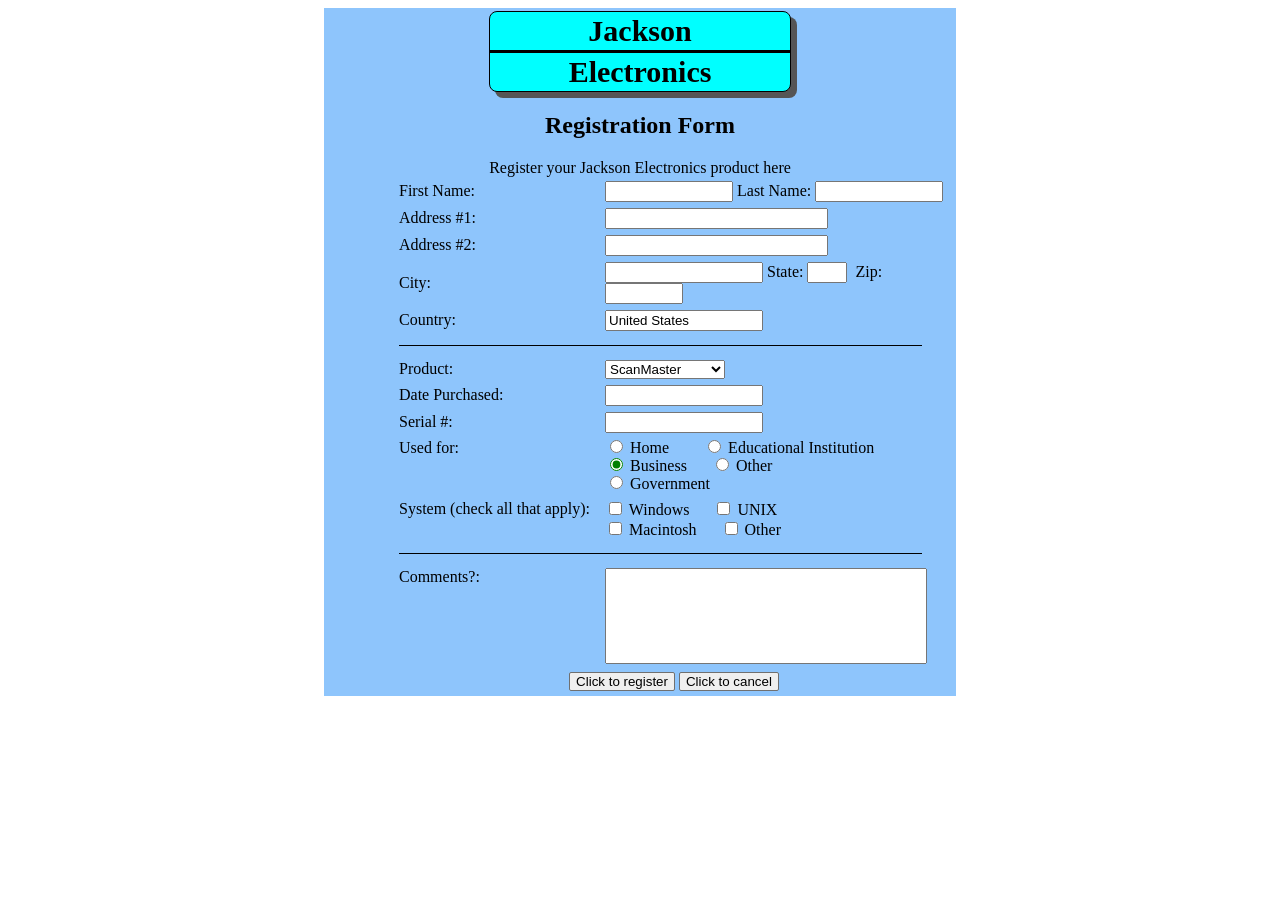
==== index.html @ 3c78089d "Update index.html" ====
<!DOCTYPE html>
<html>
    <head>
        <meta charset="UTF-8">
        <title>Jackson Electronics</title>
        <link rel="stylesheet" href="thuoctinh.css">
    </head>
    <body>
        <table align="center" width="50%" style="background-color: #8EC5FC; margin:0 auto">
            <tr>
                <td align="center">
                <div class="logo">
                    <h1>Jackson</h1>
                    <hr style="border: none; border-top: 3px solid black; margin: 2px 0">
                    <h1>Electronics</h1>
                </div>
                <h2 class="odau1">Registration Form</h2>
                <p class="odau2">Register your Jackson Electronics product here</p>
                <form>
                    <table cellpadding="2" class="luidaudong" style="margin-top:0">
                        <tr>
                            <td width="200px" height="2px"><label>First Name:</label></td>
                            <td colspan="2">
                            <input type="text" style="width:120px">
                            <label>Last Name:</label>
                            <input type="text" style="width:120px">
                            </td>
                        </tr>
                        <tr>
                            <td ><label>Address #1:</label></td>
                            <td colspan="2"><input type="text" class="dai"></td>
                        </tr>
                        <tr>
                            <td><label>Address #2:</label></td>
                            <td colspan="2"><input type="text" class="dai"></td>
                        </tr>
                        <tr>
                            <td><label>City:</label></td>
                            <td colspan="2">
                                <input type="text" class="trung">
                                <label>State:</label>
                                <input type="text" class="nho">
                                <label style="margin-left: 4px;">Zip:</label>
                                <input type="text" style="width:70px">
                            </td>
                        </tr>
                        <tr>
                            <td><label>Country:</label></td>
                            <td colspan="2"><input type="text" class="trung" value="United States"></td>
                        </tr>
                        <tr>
                            <td colspan="3"><hr style="border: none; border-top: 1px solid black; width: 95%; margin-left:0;"></td>
                        </tr>
                        <tr>
                            <td><label>Product:</label></td>
                            <td colspan="2">
                                <select name="Product" style="width:120px">
                                    <option value="1">ScanMaster</option>
                                </select>
                            </td>
                        </tr>
                        <tr>
                            <td><label>Date Purchased:</label></td>
                            <td colspan="2"><input type="text" class="trung"></td>
                        </tr>
                        <tr>
                            <td><label>Serial #:</label></td>
                            <td colspan="2"><input type="text" class="trung"></td>
                        </tr>
                        <tr>
                            <td valign="top"><label>Used for:</label></td>
                            <td colspan ="2">
                                <input type="radio" id="1" name="User">
                                <label for="1" style="margin-right:30px;">Home</label>
                                
                                <input type="radio" id="2" name="User">
                                <label for="2">Educational Institution</label>
                                <br>
                                <input type="radio" id="3" name="User" value="Business" checked>
                                <label for="3" style="margin-right:20px">Business</label>
                                <input type="radio" id="4" name="User">
                                <label for="4">Other</label>
                                <br>
                                <input type="radio" id="5" name="User">
                                <label for="5">Government</label>
                            </td>
                        </tr>
                        <tr>
                            <td valign="top" style="padding-top: 3px">
                                <label>System (check all that apply):</label>
                            </td>
                            <td>
                                <input type="checkbox" id="01" name="System">
                                <label for="01" style="margin-right: 20px">Windows</label>
                                <input type="checkbox" id="02" name="System">
                                <label for="02">UNIX</label><br>
                                <input type="checkbox" id="03" name="System">
                                <label for="03" style="margin-right:20px">Macintosh</label>
                                <input type="checkbox" id="04" name="System">
                                <label for="04">Other</label>
                            </td>
                        </tr>
                        <tr>
                            <td colspan="3"><hr style="border: none; border-top: 1px solid black; width:95%; margin-left:0;"></td>
                        </tr>
                        <tr>
                            <td valign="top"><label>Comments?:</label></td>
                            <td colspan="2"><textarea></textarea></td>
                        </tr>
                        <tr>
                            <td colspan="3" style="padding-bottom:0; padding-top:0"; align="center">
                                <input type="submit" value="Click to register" class="nut">
                                <input type="reset" value="Click to cancel" class="nut">
                            </td>
                        </tr>
                    </table>
                </form>
                </td>
            </tr>
        </table>
    </body>
</html>
---- thuoctinh.css ----
.logo{
    border-radius: 8px;
    border: 1px solid black;
    box-shadow: 6px 6px 0px #555555;
    background-color: aqua;
    width:300px;
    margin:0 auto;
}
h1{
    text-align: center;
    margin: 2px;
    font-size:30px;
    font-weight: bold;
}
.odau1{
    text-align: center;
}
.odau2{
    text-align: center;
    margin-bottom:0;
}
.dai{
    width:215px;
}
.trung{
    width:150px;
}
.nho{
    width:32px;
}
textarea{
    width:92%;
    height:90px;
    resize:none;
}
.nut{
    cursor: pointer;
    border:1px solid #707070;
    border-radius: 2px;
}
input[type="radio"]{
    accent-color: green;
    cursor: pointer;
    margin-top:0;
    margin-bottom:0;
}
.luidaudong td:first-child{
    padding-left: 70px;
}
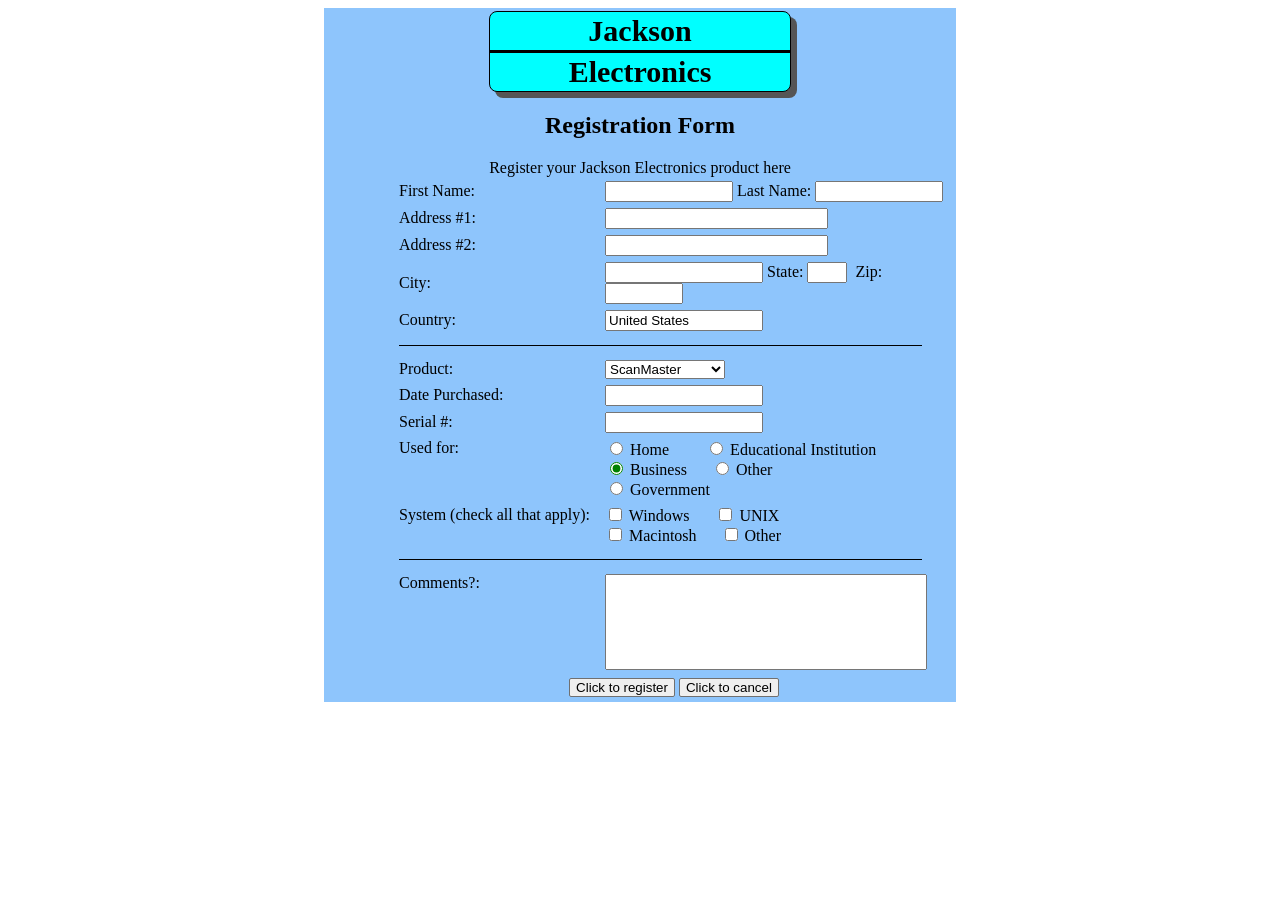
==== commit d7e31d88: "Adjust margin-right for radio and checkbox labels" ====
--- a/index.html
+++ b/index.html
@@ -71,7 +71,7 @@
                             <td valign="top"><label>Used for:</label></td>
                             <td colspan ="2">
                                 <input type="radio" id="1" name="User">
-                                <label for="1" style="margin-right:30px;">Home</label>
+                                <label for="1" style="margin-right:32px;">Home</label>
                                 
                                 <input type="radio" id="2" name="User">
                                 <label for="2">Educational Institution</label>
@@ -91,7 +91,7 @@
                             </td>
                             <td>
                                 <input type="checkbox" id="01" name="System">
-                                <label for="01" style="margin-right: 20px">Windows</label>
+                                <label for="01" style="margin-right: 22px">Windows</label>
                                 <input type="checkbox" id="02" name="System">
                                 <label for="02">UNIX</label><br>
                                 <input type="checkbox" id="03" name="System">
--- a/thuoctinh.css
+++ b/thuoctinh.css
@@ -41,8 +41,6 @@
 input[type="radio"]{
     accent-color: green;
     cursor: pointer;
-    margin-top:0;
-    margin-bottom:0;
 }
 .luidaudong td:first-child{
     padding-left: 70px;
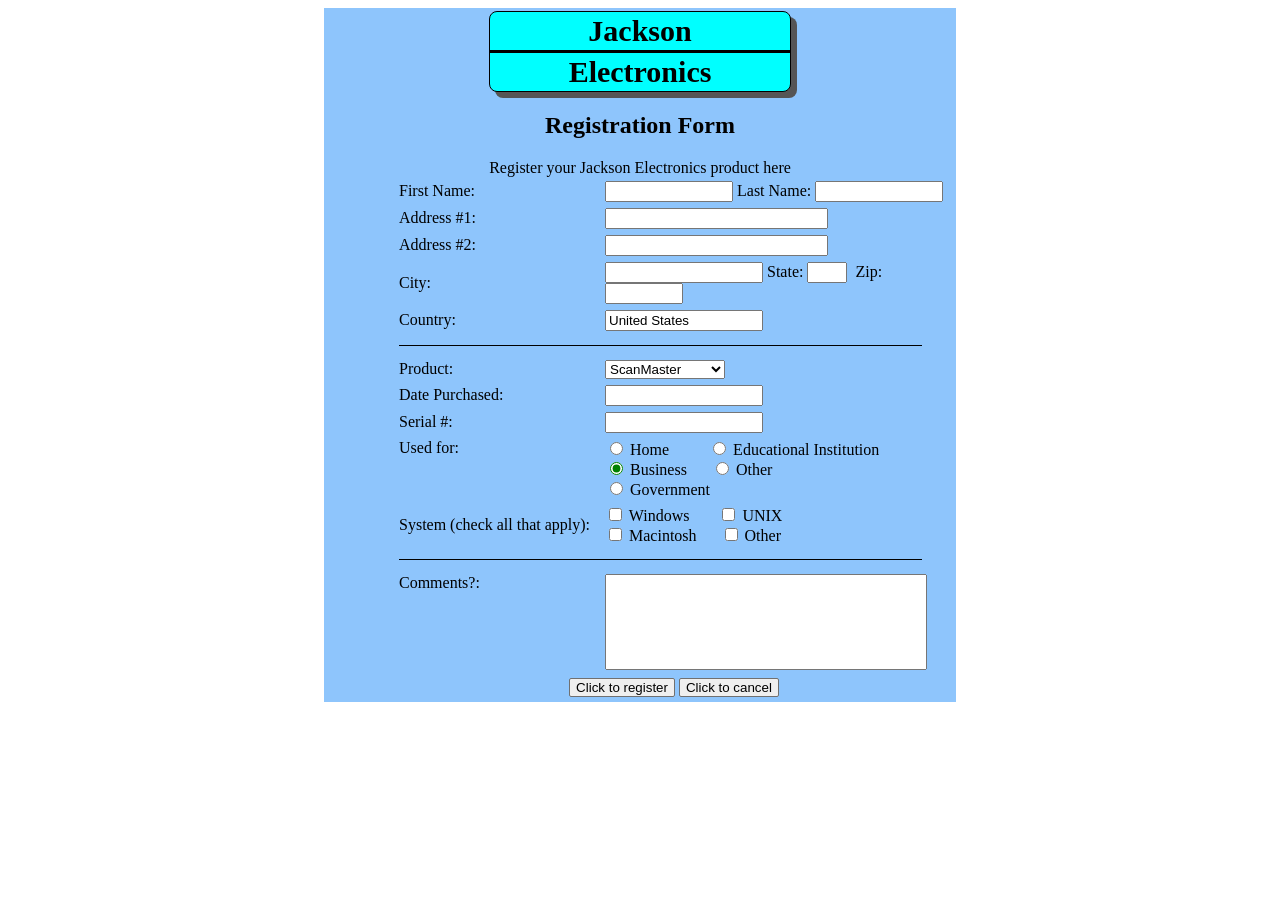
==== commit 409ec4cf: "Update index.html" ====
--- a/index.html
+++ b/index.html
@@ -71,27 +71,24 @@
                             <td valign="top"><label>Used for:</label></td>
                             <td colspan ="2">
                                 <input type="radio" id="1" name="User">
-                                <label for="1" style="margin-right:32px;">Home</label>
-                                
+                                <label for="1" style="margin-right:35px;">Home</label>
                                 <input type="radio" id="2" name="User">
-                                <label for="2">Educational Institution</label>
-                                <br>
+                                <label for="2">Educational Institution</label><br>
                                 <input type="radio" id="3" name="User" value="Business" checked>
                                 <label for="3" style="margin-right:20px">Business</label>
                                 <input type="radio" id="4" name="User">
-                                <label for="4">Other</label>
-                                <br>
+                                <label for="4">Other</label><br>
                                 <input type="radio" id="5" name="User">
                                 <label for="5">Government</label>
                             </td>
                         </tr>
                         <tr>
-                            <td valign="top" style="padding-top: 3px">
+                            <td>
                                 <label>System (check all that apply):</label>
                             </td>
                             <td>
                                 <input type="checkbox" id="01" name="System">
-                                <label for="01" style="margin-right: 22px">Windows</label>
+                                <label for="01" style="margin-right: 25px">Windows</label>
                                 <input type="checkbox" id="02" name="System">
                                 <label for="02">UNIX</label><br>
                                 <input type="checkbox" id="03" name="System">
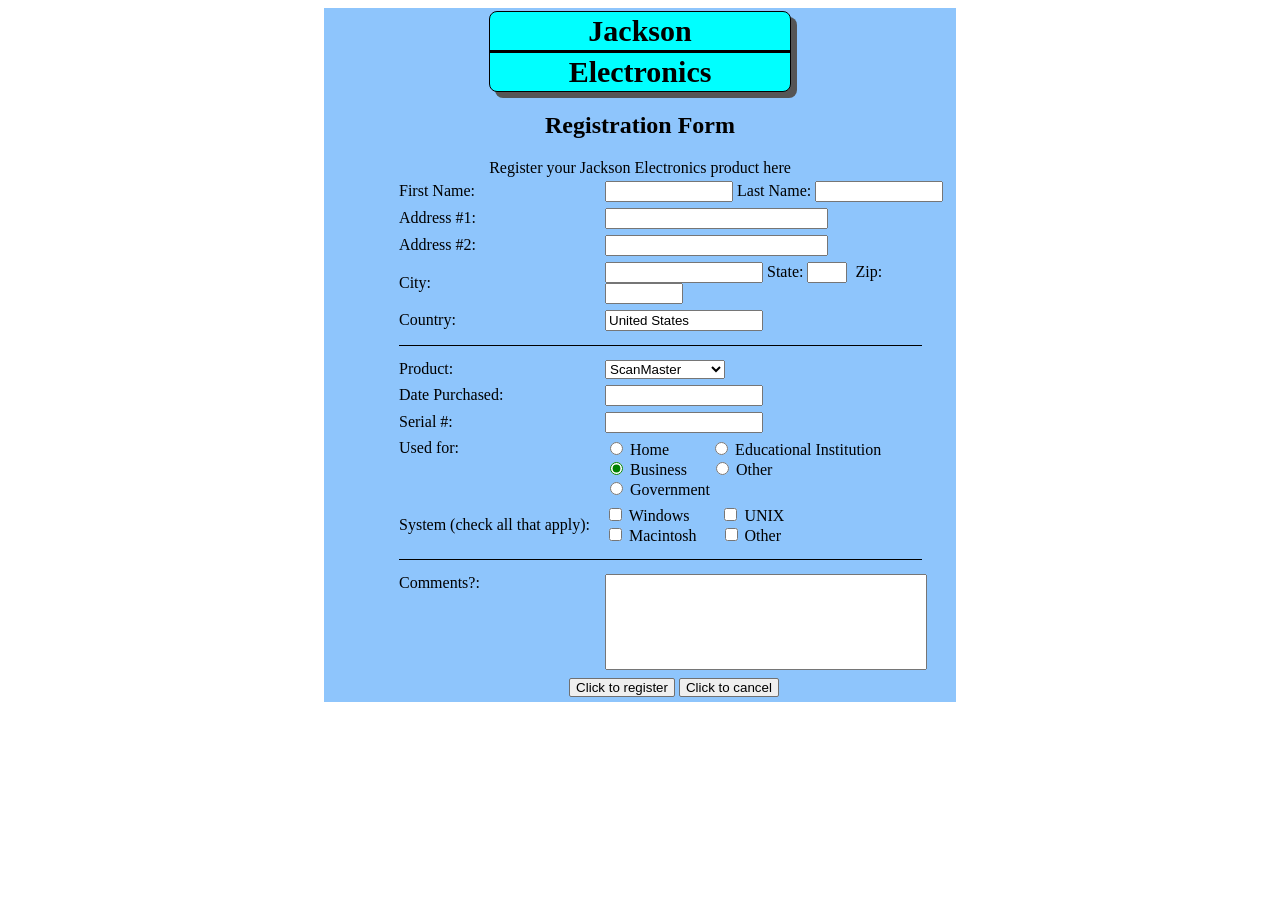
==== commit de12147d: "Update index.html" ====
--- a/index.html
+++ b/index.html
@@ -71,7 +71,7 @@
                             <td valign="top"><label>Used for:</label></td>
                             <td colspan ="2">
                                 <input type="radio" id="1" name="User">
-                                <label for="1" style="margin-right:35px;">Home</label>
+                                <label for="1" style="margin-right:37px;">Home</label>
                                 <input type="radio" id="2" name="User">
                                 <label for="2">Educational Institution</label><br>
                                 <input type="radio" id="3" name="User" value="Business" checked>
@@ -86,9 +86,9 @@
                             <td>
                                 <label>System (check all that apply):</label>
                             </td>
-                            <td>
+                            <td valign="top">
                                 <input type="checkbox" id="01" name="System">
-                                <label for="01" style="margin-right: 25px">Windows</label>
+                                <label for="01" style="margin-right: 27px">Windows</label>
                                 <input type="checkbox" id="02" name="System">
                                 <label for="02">UNIX</label><br>
                                 <input type="checkbox" id="03" name="System">
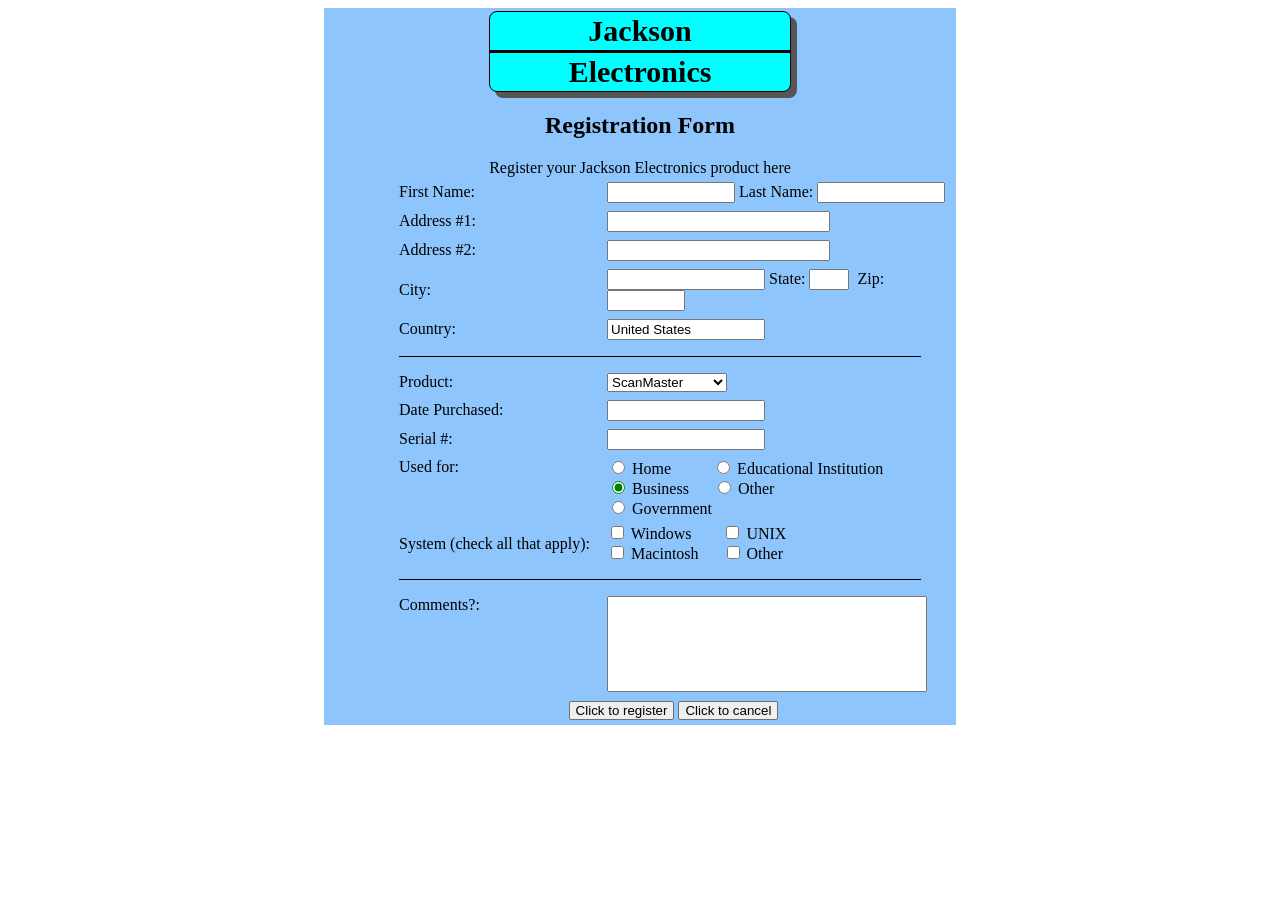
==== commit 218e2a20: "Update index.html" ====
--- a/index.html
+++ b/index.html
@@ -17,7 +17,7 @@
                 <h2 class="odau1">Registration Form</h2>
                 <p class="odau2">Register your Jackson Electronics product here</p>
                 <form>
-                    <table cellpadding="2" class="luidaudong" style="margin-top:0">
+                    <table cellpadding="3" class="luidaudong" style="margin-top:0">
                         <tr>
                             <td width="200px" height="2px"><label>First Name:</label></td>
                             <td colspan="2">
@@ -86,7 +86,7 @@
                             <td>
                                 <label>System (check all that apply):</label>
                             </td>
-                            <td valign="top">
+                            <td valign="top" style= "padding-top:0">
                                 <input type="checkbox" id="01" name="System">
                                 <label for="01" style="margin-right: 27px">Windows</label>
                                 <input type="checkbox" id="02" name="System">
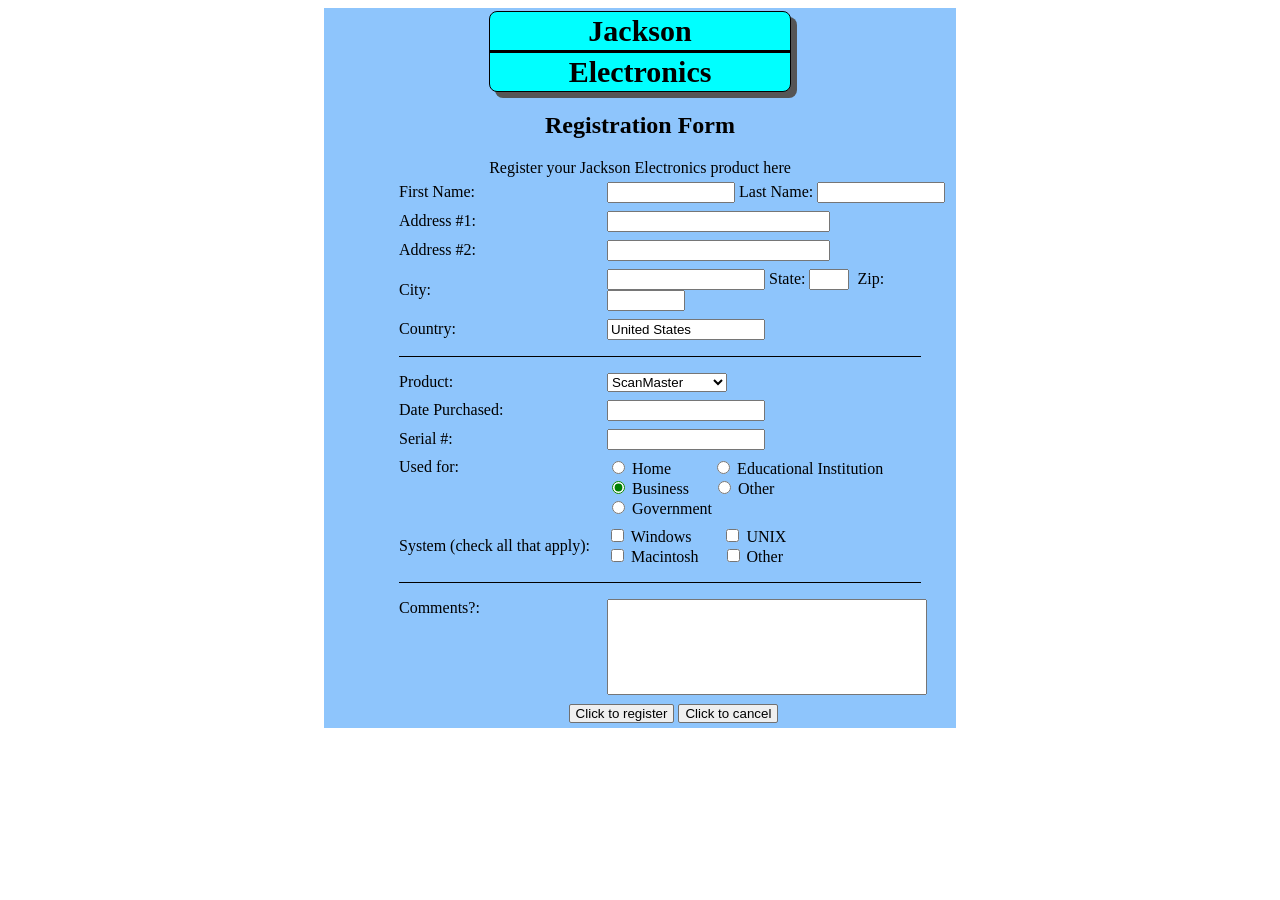
==== commit 95014144: "Modify padding for System checkbox input Adjusted padding for the checkbox input section." ====
--- a/index.html
+++ b/index.html
@@ -86,7 +86,7 @@
                             <td>
                                 <label>System (check all that apply):</label>
                             </td>
-                            <td valign="top" style= "padding-top:0">
+                            <td valign="top" style= "padding-top:3px">
                                 <input type="checkbox" id="01" name="System">
                                 <label for="01" style="margin-right: 27px">Windows</label>
                                 <input type="checkbox" id="02" name="System">
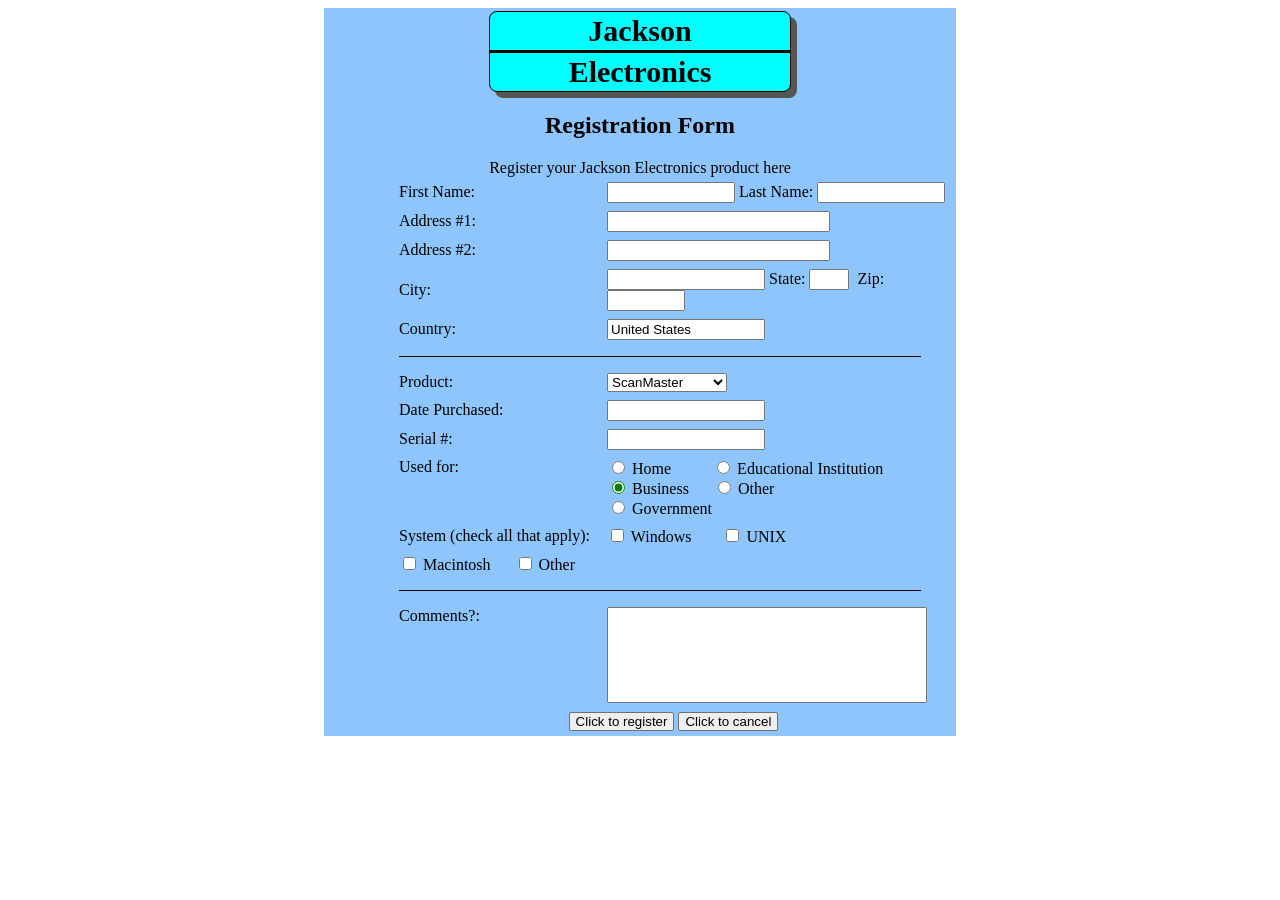
==== commit 40e63347: "Update index.html" ====
--- a/index.html
+++ b/index.html
@@ -90,12 +90,15 @@
                                 <input type="checkbox" id="01" name="System">
                                 <label for="01" style="margin-right: 27px">Windows</label>
                                 <input type="checkbox" id="02" name="System">
-                                <label for="02">UNIX</label><br>
+                                <label for="02">UNIX</label>
+                            </td>
+                            <tr>
+                                <td>
                                 <input type="checkbox" id="03" name="System">
                                 <label for="03" style="margin-right:20px">Macintosh</label>
                                 <input type="checkbox" id="04" name="System">
                                 <label for="04">Other</label>
-                            </td>
+                                </td>
                         </tr>
                         <tr>
                             <td colspan="3"><hr style="border: none; border-top: 1px solid black; width:95%; margin-left:0;"></td>
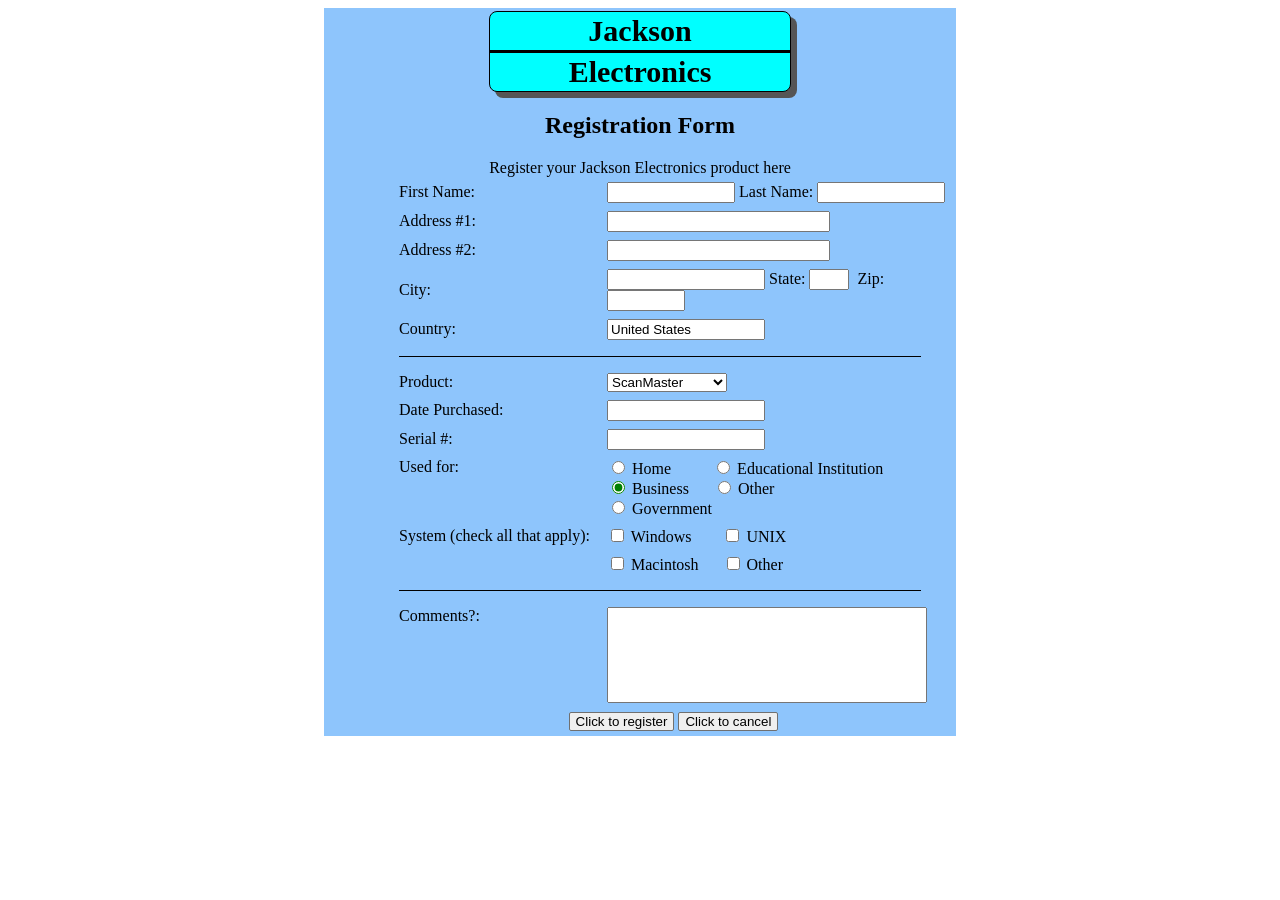
==== commit 15bd9902: "Add empty table cell before checkbox inputs" ====
--- a/index.html
+++ b/index.html
@@ -93,6 +93,7 @@
                                 <label for="02">UNIX</label>
                             </td>
                             <tr>
+                                <td></td>
                                 <td>
                                 <input type="checkbox" id="03" name="System">
                                 <label for="03" style="margin-right:20px">Macintosh</label>
